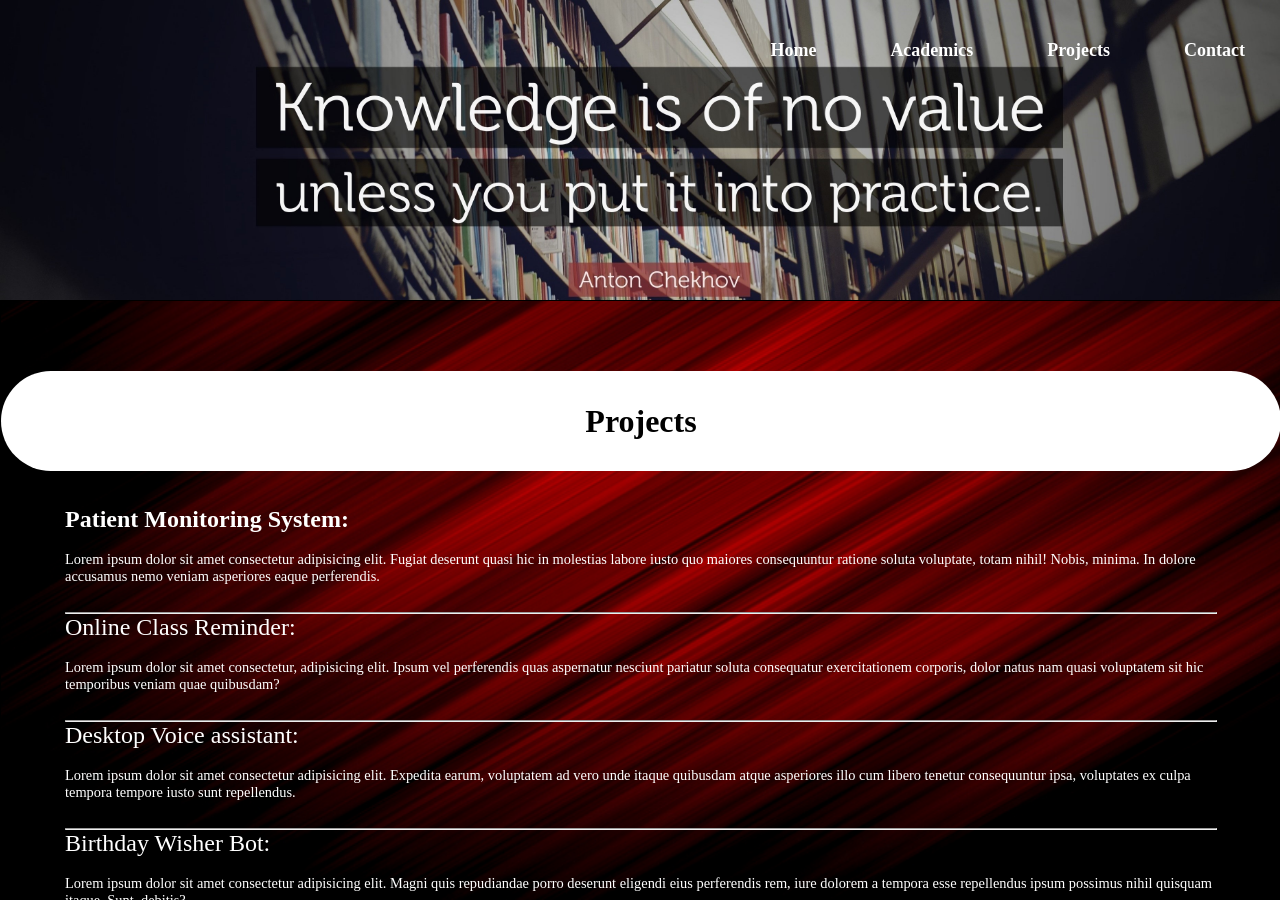
==== project.html @ c101df70 "Add files via upload" ====
<!DOCTYPE html>
<html lang="en">

<head>
    <meta charset="UTF-8">
    <meta http-equiv="X-UA-Compatible" content="IE=edge">
    <meta name="viewport" content="width=device-width, initial-scale=1.0">
    <title>Projects</title>
    <link rel="stylesheet" href="project.css">
    <link rel="stylesheet" href="https://cdnjs.cloudflare.com/ajax/libs/font-awesome/4.7.0/css/font-awesome.min.css">
    <style>

    </style>
</head>

<body>
    <div class="container" style="overflow-y:auto;">
        <div class="menu"onclick="myFunction()">
            <i class="fa fa-th-list"></i>
        </div>
        <header>

            <nav class="navbar" id="navbar">

                <ul>
                    <li><a href="https://vinayak0309.github.io/" class="active">Home</a></li>
                    <li><a href="academics.html">Academics</a></li>
                    <li><a href="project.html">Projects</a></li>
                    <li><a href="https://api.whatsapp.com/send/?phone=918482870026&text=Hi%20Vinayak">Contact</a></li>
                    
                    
                    
                </ul>
            </nav>
        </header>

        <div class="first">
            <div class="heading">
                <h1>Projects</h1>
            </div>
            <div class="project">
                <ol>
                    <b>
                        <li><a href="https://www.youtube.com/watch?v=XLzW9DyRuxI">Patient Monitoring System:</a></li>
                    </b>
                    <p>Lorem ipsum dolor sit amet consectetur adipisicing elit. Fugiat deserunt quasi hic in molestias
                        labore iusto quo maiores consequuntur ratione soluta voluptate, totam nihil! Nobis, minima. In
                        dolore accusamus nemo veniam asperiores eaque perferendis.</p>

                    <hr>
                    <li><a href="https://www.youtube.com/watch?v=XLzW9DyRuxI">Online Class Reminder:</a></li>
                    <p>Lorem ipsum dolor sit amet consectetur, adipisicing elit. Ipsum vel perferendis quas aspernatur
                        nesciunt pariatur soluta consequatur exercitationem corporis, dolor natus nam quasi voluptatem
                        sit hic temporibus veniam quae quibusdam?</p>

                    <hr>
                    <li><a href="https://www.youtube.com/watch?v=XLzW9DyRuxI">Desktop Voice assistant:</a></li>
                    <p>Lorem ipsum dolor sit amet consectetur adipisicing elit. Expedita earum, voluptatem ad vero unde
                        itaque quibusdam atque asperiores illo cum libero tenetur consequuntur ipsa, voluptates ex culpa
                        tempora tempore iusto sunt repellendus.</p>

                    <hr>
                    <li><a href="https://www.youtube.com/watch?v=XLzW9DyRuxI">Birthday Wisher Bot:</a></li>
                    <p>Lorem ipsum dolor sit amet consectetur adipisicing elit. Magni quis repudiandae porro deserunt
                        eligendi eius perferendis rem, iure dolorem a tempora esse repellendus ipsum possimus nihil
                        quisquam itaque. Sunt, debitis?</p>

            </div>
        </div>

    </div>
    <!-- <script
    src="https://code.jquery.com/jquery-3.6.0.js"></script>
    <script type="text/javascript">
    $(document).ready(function(){
        $('.menu').click(function(){
            $('nav.navbar').toggleClass('active')

        })
    })
</script> -->
<script>
    function myFunction() {
    var x = document.getElementById("navbar");
    if (x.style.display === "block") {
      x.style.display = "none";
    } else {
      x.style.display = "block";
    }
  }
</script>
</body>

</html>
---- project.css ----
*{
    margin: 0;
    padding: 0;
}
.container{
    height: 100vh;
    width: 100%;
}
.menu{
    margin: 0;
    color: red;
    float: right;
    line-height: 100px;
    font-size: 24px;
    cursor: pointer;
    display: none;
}
.navbar{
    height:300px;
    width: 100%;
    background-image: url('Banner99.jpg');
    background-size: cover;
    
    
    
    /* background-repeat: no-repeat; */
    
}
.navbar ul{
    float: right;
       
}

.navbar ul li{ 
    display: inline-block;    
    line-height: 100px;
}
.navbar li a{
    color:white;
    /* float: right; */
    margin: 0 35px;
    font-weight: 600;
    font-size: 18px;
    text-decoration: none;
}
.navbar li a:hover{
    padding: 4px 20px;
    color: #fc0707;
}
.heading{
    margin-top: 70px;
    margin-bottom: 35px;
    /* margin: 70px; */
    height: 100px;
}
.heading h1{
    line-height: 100px;
    text-align: center;
    background-color:white;
    border-radius: 50px;
}
.first{
    width:100%;
    border: 1px solid black;
    /* background-color: black; */
    
    background-image: url('background.jpg');
    background-size: cover;
    background-attachment: fixed;
}

.project{
    width: 90%;
    color: white;
    margin: auto;
    height: 75vh;
    /* border: 1px solid yellow; */

}
p{
    margin-top: 2vh;
    margin-bottom: 3vh;
    font-size: 0.9rem;
}

.project li{
    /* border: 1px solid yellow; */
    list-style: none;
    
    
    
}

.project li a{
    
    font-size: 1.5rem;
    color:white;
    text-decoration: none;
}

.project li a:hover{
    color: #fc0707;
}

@media(min-width:840px) and (max-width:1200px){
    .navbar{
        background-image: url("banner9.jpg");
    }
   

}
@media(min-width:680px) and (max-width:840px){
    
    
    body{
        background-image: url("background.jpg");
    }
    .navbar{
        height: 100px;
        background-image: none;
    }
    .navbar li a{
        margin: 0 30px;
    }
    .first{margin-top: 20%;
        background-image: none;}
        .first{
            border: none;
        }
    
    

}
@media(min-width:300px) and (max-width:680px){
    
        .first{
            /* background-color: red; */
            background-image: none;
    
        }
        body{
            background-image: url("mob.jpg");
        }
    .container{
        background-image: none;
        height: 100vh;
        width: 100% ;
        /* background-image: url("background.jpg"); */
        /* border: 1px solid red; */
    }
    .project{
        /* border: 1px solid red; */
        margin:auto;
        width: 85%;
    }
    .project li a{

            /* margin-top: 0.5vh; */
            font-weight: 900;
            font-size: 1rem;
        }
    .menu{
        display: block;
    }
    .navbar{
        display: none;
        background-image: none;
        width: 100%;
        background-color: black;
        
        height: 100vh;
    }
    .navbar ul li {
        
        display:list-item ;
        text-align: center;
        
    }
    .navbar ul{
        
        float: none;
    }
    .heading{
        /* margin: 70px; */
        height: 50px;
    }
    .heading h1{
        line-height: 50px;
        width: 60%;
        margin: auto;
    }
    
}
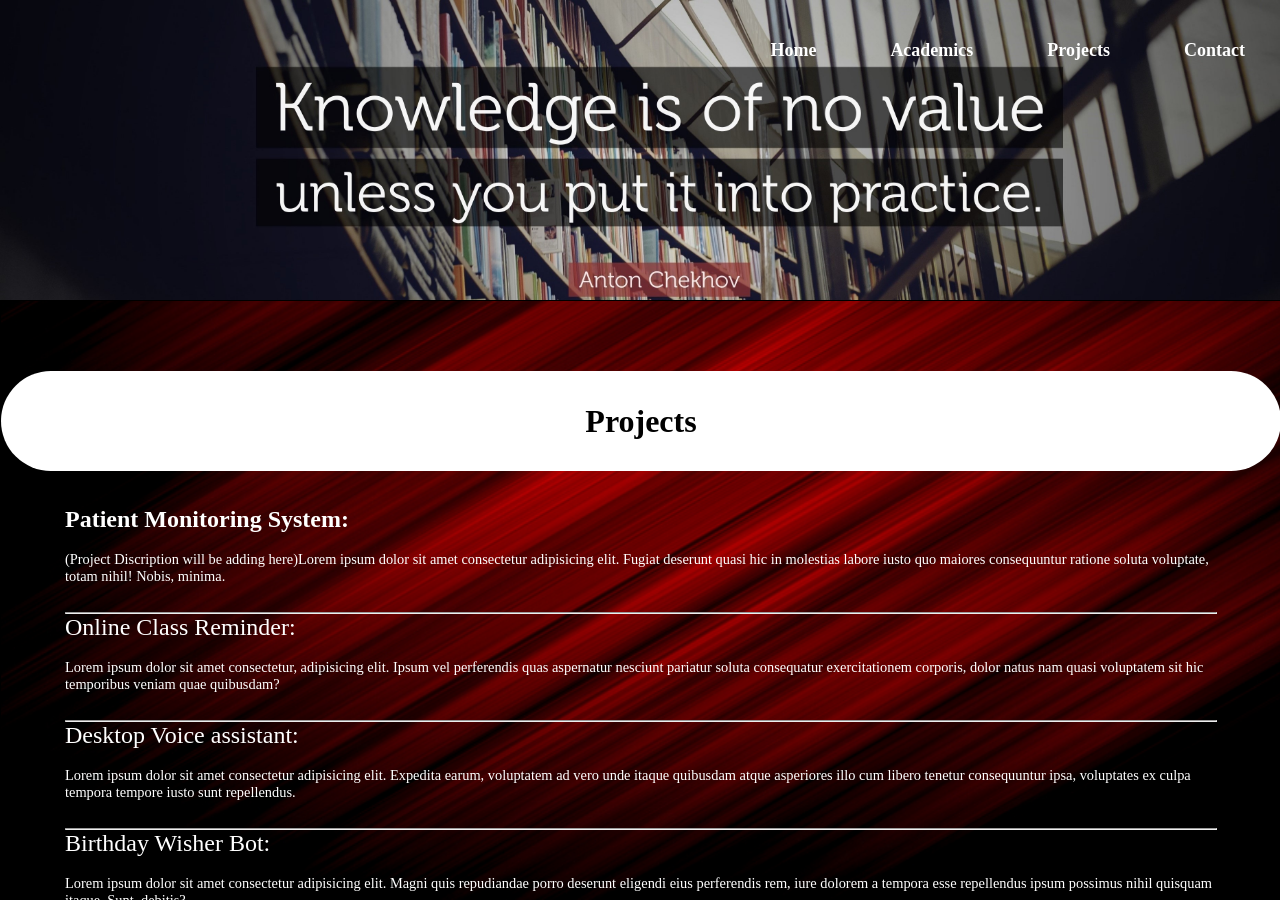
==== commit 0a9bfceb: "Update project.html" ====
--- a/project.html
+++ b/project.html
@@ -15,7 +15,7 @@
 
 <body>
     <div class="container" style="overflow-y:auto;">
-        <div class="menu"onclick="myFunction()">
+        <div class="menu" onclick="myFunction()">
             <i class="fa fa-th-list"></i>
         </div>
         <header>
@@ -27,9 +27,9 @@
                     <li><a href="academics.html">Academics</a></li>
                     <li><a href="project.html">Projects</a></li>
                     <li><a href="https://api.whatsapp.com/send/?phone=918482870026&text=Hi%20Vinayak">Contact</a></li>
-                    
-                    
-                    
+
+
+
                 </ul>
             </nav>
         </header>
@@ -43,9 +43,9 @@
                     <b>
                         <li><a href="https://www.youtube.com/watch?v=XLzW9DyRuxI">Patient Monitoring System:</a></li>
                     </b>
-                    <p>Lorem ipsum dolor sit amet consectetur adipisicing elit. Fugiat deserunt quasi hic in molestias
-                        labore iusto quo maiores consequuntur ratione soluta voluptate, totam nihil! Nobis, minima. In
-                        dolore accusamus nemo veniam asperiores eaque perferendis.</p>
+                    <p>(Project Discription will be adding here)Lorem ipsum dolor sit amet consectetur adipisicing elit.
+                        Fugiat deserunt quasi hic in molestias labore iusto quo maiores consequuntur ratione soluta
+                        voluptate, totam nihil! Nobis, minima. </p>
 
                     <hr>
                     <li><a href="https://www.youtube.com/watch?v=XLzW9DyRuxI">Online Class Reminder:</a></li>
@@ -79,16 +79,16 @@
         })
     })
 </script> -->
-<script>
-    function myFunction() {
-    var x = document.getElementById("navbar");
-    if (x.style.display === "block") {
-      x.style.display = "none";
-    } else {
-      x.style.display = "block";
-    }
-  }
-</script>
+    <script>
+        function myFunction() {
+            var x = document.getElementById("navbar");
+            if (x.style.display === "block") {
+                x.style.display = "none";
+            } else {
+                x.style.display = "block";
+            }
+        }
+    </script>
 </body>
 
 </html>
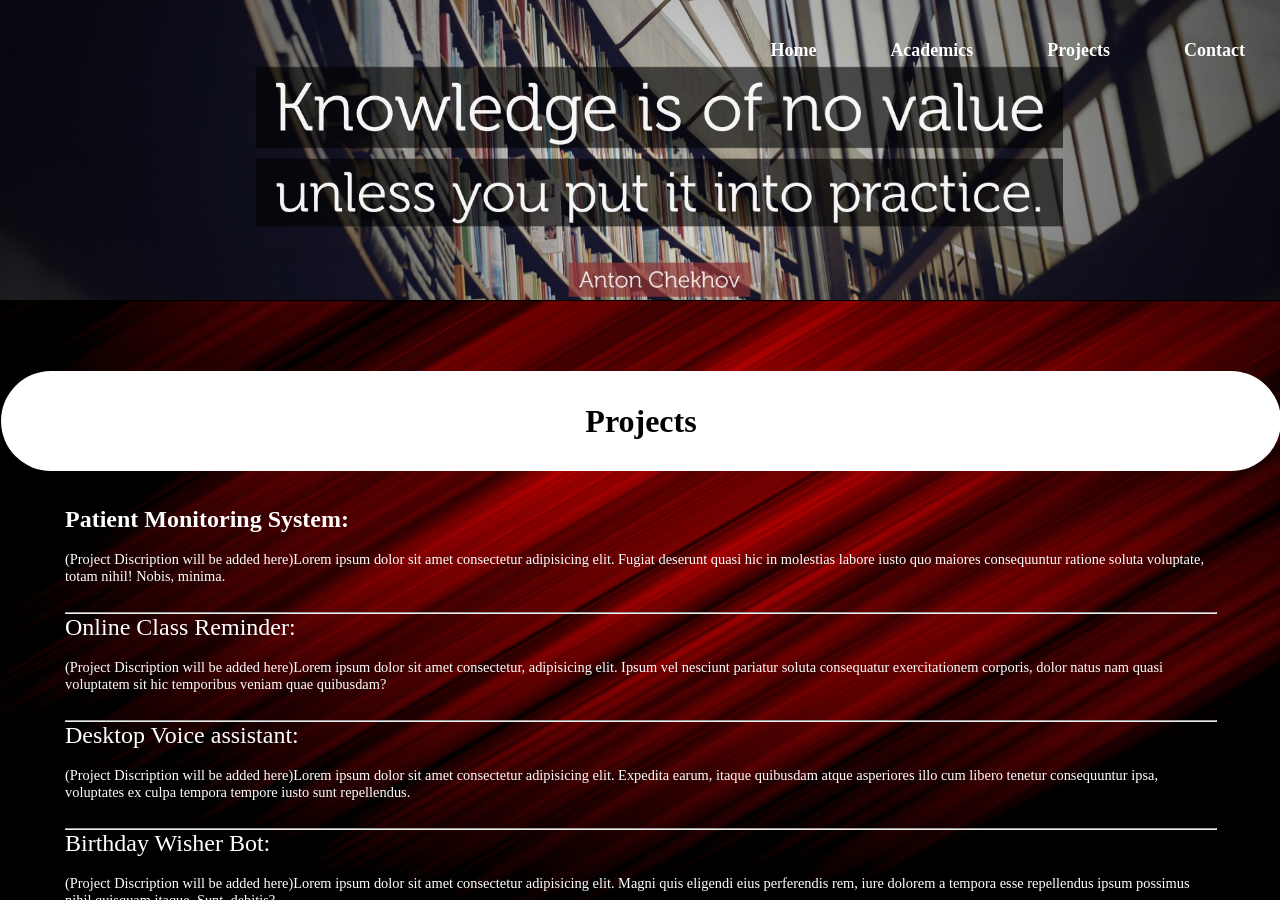
==== commit 61653552: "Update project.html" ====
--- a/project.html
+++ b/project.html
@@ -41,27 +41,27 @@
             <div class="project">
                 <ol>
                     <b>
-                        <li><a href="https://www.youtube.com/watch?v=XLzW9DyRuxI">Patient Monitoring System:</a></li>
+                        <li><a href="https://www.youtube.com/">Patient Monitoring System:</a></li>
                     </b>
-                    <p>(Project Discription will be adding here)Lorem ipsum dolor sit amet consectetur adipisicing elit.
+                    <p>(Project Discription will be added here)Lorem ipsum dolor sit amet consectetur adipisicing elit.
                         Fugiat deserunt quasi hic in molestias labore iusto quo maiores consequuntur ratione soluta
                         voluptate, totam nihil! Nobis, minima. </p>
 
                     <hr>
-                    <li><a href="https://www.youtube.com/watch?v=XLzW9DyRuxI">Online Class Reminder:</a></li>
-                    <p>Lorem ipsum dolor sit amet consectetur, adipisicing elit. Ipsum vel perferendis quas aspernatur
+                    <li><a href="https://www.youtube.com/">Online Class Reminder:</a></li>
+                    <p>(Project Discription will be added here)Lorem ipsum dolor sit amet consectetur, adipisicing elit. Ipsum vel 
                         nesciunt pariatur soluta consequatur exercitationem corporis, dolor natus nam quasi voluptatem
                         sit hic temporibus veniam quae quibusdam?</p>
 
                     <hr>
-                    <li><a href="https://www.youtube.com/watch?v=XLzW9DyRuxI">Desktop Voice assistant:</a></li>
-                    <p>Lorem ipsum dolor sit amet consectetur adipisicing elit. Expedita earum, voluptatem ad vero unde
+                    <li><a href="https://www.youtube.com/">Desktop Voice assistant:</a></li>
+                    <p>(Project Discription will be added here)Lorem ipsum dolor sit amet consectetur adipisicing elit. Expedita earum, 
                         itaque quibusdam atque asperiores illo cum libero tenetur consequuntur ipsa, voluptates ex culpa
                         tempora tempore iusto sunt repellendus.</p>
 
                     <hr>
-                    <li><a href="https://www.youtube.com/watch?v=XLzW9DyRuxI">Birthday Wisher Bot:</a></li>
-                    <p>Lorem ipsum dolor sit amet consectetur adipisicing elit. Magni quis repudiandae porro deserunt
+                    <li><a href="https://www.youtube.com/">Birthday Wisher Bot:</a></li>
+                    <p>(Project Discription will be added here)Lorem ipsum dolor sit amet consectetur adipisicing elit. Magni quis 
                         eligendi eius perferendis rem, iure dolorem a tempora esse repellendus ipsum possimus nihil
                         quisquam itaque. Sunt, debitis?</p>
 
